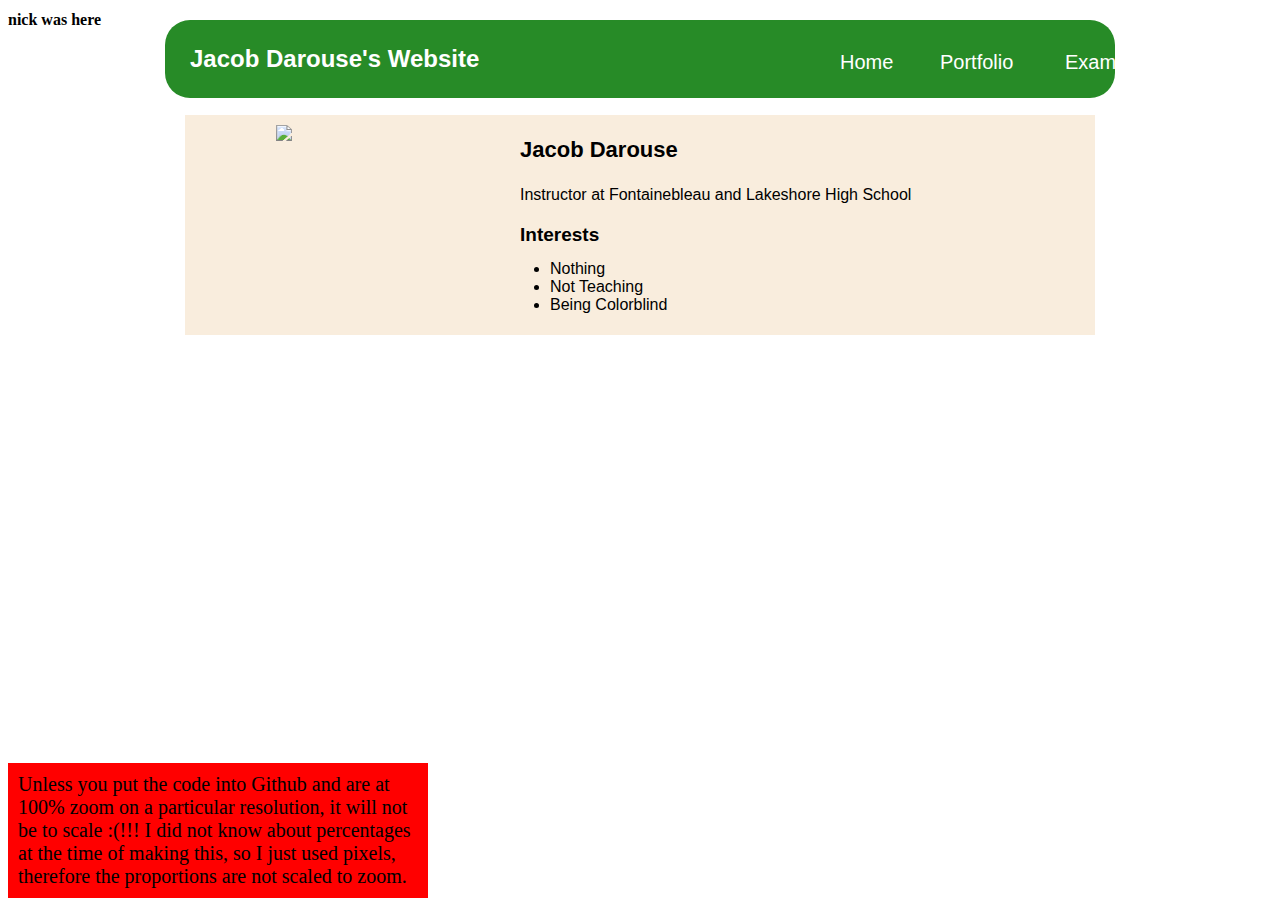
==== index.html @ b223191e "firstcommit" ====
<!DOCTYPE html>
<html>
<head>
  <meta charset="utf-8">
  <meta name="viewport" content="width=device-width">
  <title>Jacob Darouse</title>
<style>
   div {
    font-family: Arial, Helvetica, sans-serif;
    color:white;
    }
    body{
        background-image: url(https://previews.123rf.com/images/aaerikato/aaerikato1809/aaerikato180900016/108174016-cute-cactus-pattern-background.jpg);
    }
   h2{ background-color: rgb(39, 139, 39);
    border-radius: 25px;
    padding-top: 25px;
    padding-right: 25px;
    padding-left: 25px;
    padding-bottom: 25px;
    width: 900px;
    margin: auto;
    margin-top: 20px;
   }
   #home1 {
    position: absolute;
    top: 32px;
    left: 840px;
    color: black;
   }
   #portfolio1{
    position: absolute;
    top: 32px;
    left: 940px;
    color: black;
   }
   #examples1{
    position: absolute;
    top: 32px;
    left: 1065px;
    color: black;
   }
   a:link{
    color:white;
    text-decoration: none; 
    font-weight: 7;
    font-size: 20px;
  }
   a:visited{
    color:white;
    text-decoration: none;
   }
   #box{
    color: rgb(19, 19, 19);
    background-color:rgb(249, 237, 221);
    width: 910px;
    height: 220px;
    margin: auto;
    margin-top: 17px;
   }
   h4 {
    position: absolute;
    height: 100px;
    top: -10px;
   }
   #jacobimg{
    position: absolute;
    left: 276px;
    top: 125px;
   }
   #darouse1{
    position: absolute;
    left: 520px;
    top: 115px;
    color:black;
    font-size: 22px;
   }
   #darouse2{
    position: absolute;
    left: 520px;
    top: 170px;
    color:black;
   }
   #darouse3{
    position: absolute;
    left: 520px;
    top: 205px;
    color:black;
    font-size: 19px;
   }
   #list1{
    color:black;
    position: absolute;
    top: 260px;
    left: 550px;
   }
   #ohno{
    position:fixed;
    bottom: -2%;
    background-color: red;
    font-size: 20px;
    max-width: 400px;
    padding: 10px;
   }
</style>
  
</head>
<body>
<div>
    <h2>Jacob Darouse's Website</h2>
    <h3 id="home1"><a href="https://classroom.google.com/u/1/c/NjE4MDQzOTAwOTg4">Home</a></h3>
    <h3 id="portfolio1"><a href="https://classroom.google.com/c/NjE4MDQzOTAwOTg4/a/NjIxODQ0NTc4MzA2/details">Portfolio</a></h3>
    <h3 id="examples1"><a href="https://encrypted-tbn0.gstatic.com/images?q=tbn:ANd9GcTcgtsW0jsbTUOhVz9PRyqvj9tmmb-_tPe9eO2Z4Cacclh8loP_8cCsGVexgujfHVieqh4:https://i.pinimg.com/280x280_RS/03/21/33/032133d9860edac218d981f75d0e2012.jpg&usqp=CAU">Examples</a></h3>
    <div id="box"></div>
   <img id="jacobimg" src="https://encrypted-tbn0.gstatic.com/images?q=tbn:ANd9GcTcgtsW0jsbTUOhVz9PRyqvj9tmmb-_tPe9eO2Z4Cacclh8loP_8cCsGVexgujfHVieqh4:https://i.pinimg.com/280x280_RS/03/21/33/032133d9860edac218d981f75d0e2012.jpg&usqp=CAU">
    <h3 id="darouse1">Jacob Darouse</h3>
    <p id="darouse2"> Instructor at Fontainebleau and Lakeshore High School</p>
    <h3 id="darouse3">Interests</h3>
      <div id="list1">
        <li>Nothing</li>
        <li>Not Teaching</li>
        <li>Being Colorblind</li>
      </div>
</div>
<h4>nick was here</h4>
<p id="ohno">Unless you put the code into Github and are at 100% zoom on a particular resolution, it will not be to scale :(!!! I did not know about percentages at the time of making this, so I just used pixels, therefore the proportions are not scaled to zoom.</p>
</body>
</html>
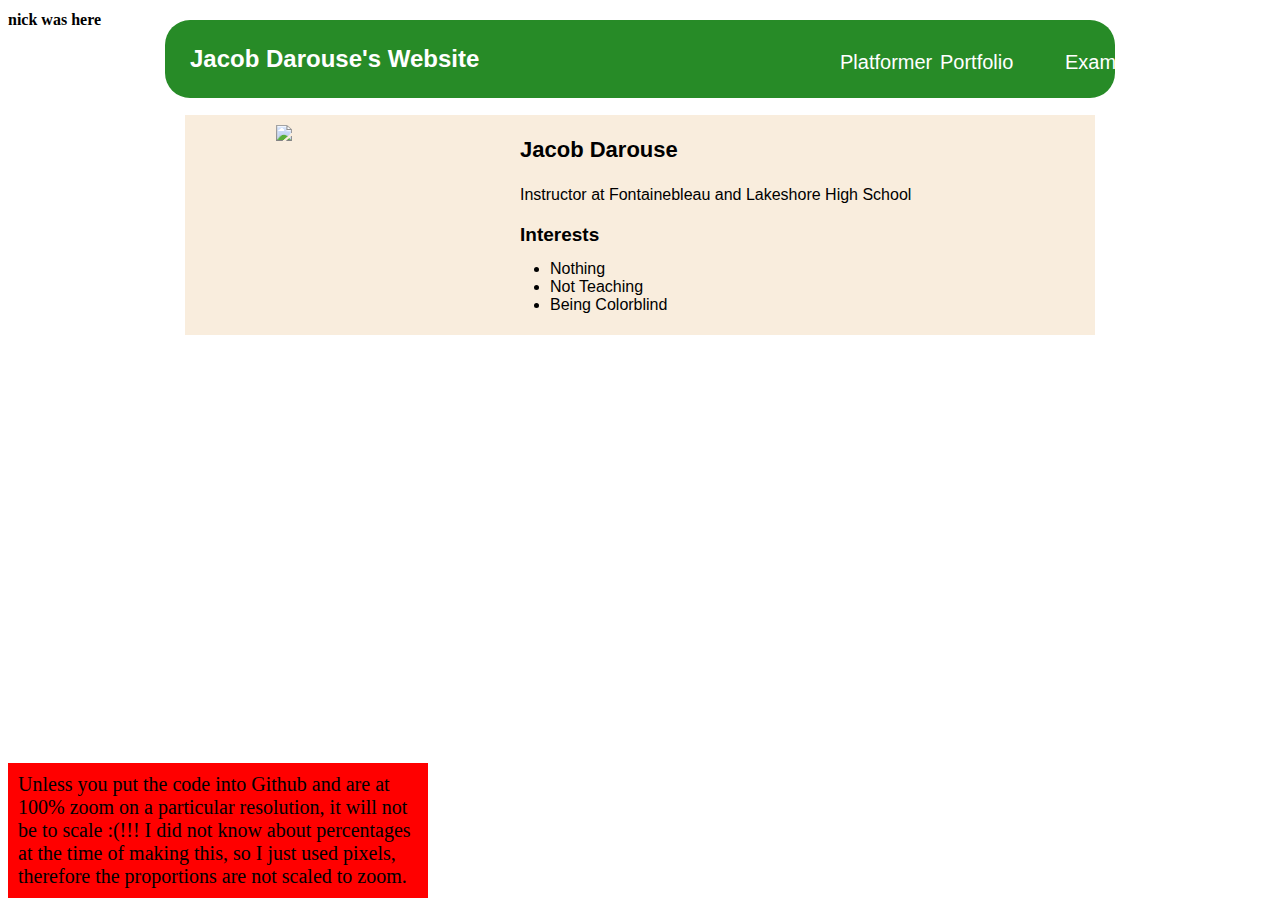
==== commit a8b44c5b: "blah" ====
--- a/index.html
+++ b/index.html
@@ -108,7 +108,7 @@
 <body>
 <div>
     <h2>Jacob Darouse's Website</h2>
-    <h3 id="home1"><a href="https://classroom.google.com/u/1/c/NjE4MDQzOTAwOTg4">Home</a></h3>
+    <h3 id="home1"><a href="https://scamueal.github.io/platformerJS.html">Platformer</a></h3>
     <h3 id="portfolio1"><a href="https://classroom.google.com/c/NjE4MDQzOTAwOTg4/a/NjIxODQ0NTc4MzA2/details">Portfolio</a></h3>
     <h3 id="examples1"><a href="https://encrypted-tbn0.gstatic.com/images?q=tbn:ANd9GcTcgtsW0jsbTUOhVz9PRyqvj9tmmb-_tPe9eO2Z4Cacclh8loP_8cCsGVexgujfHVieqh4:https://i.pinimg.com/280x280_RS/03/21/33/032133d9860edac218d981f75d0e2012.jpg&usqp=CAU">Examples</a></h3>
     <div id="box"></div>
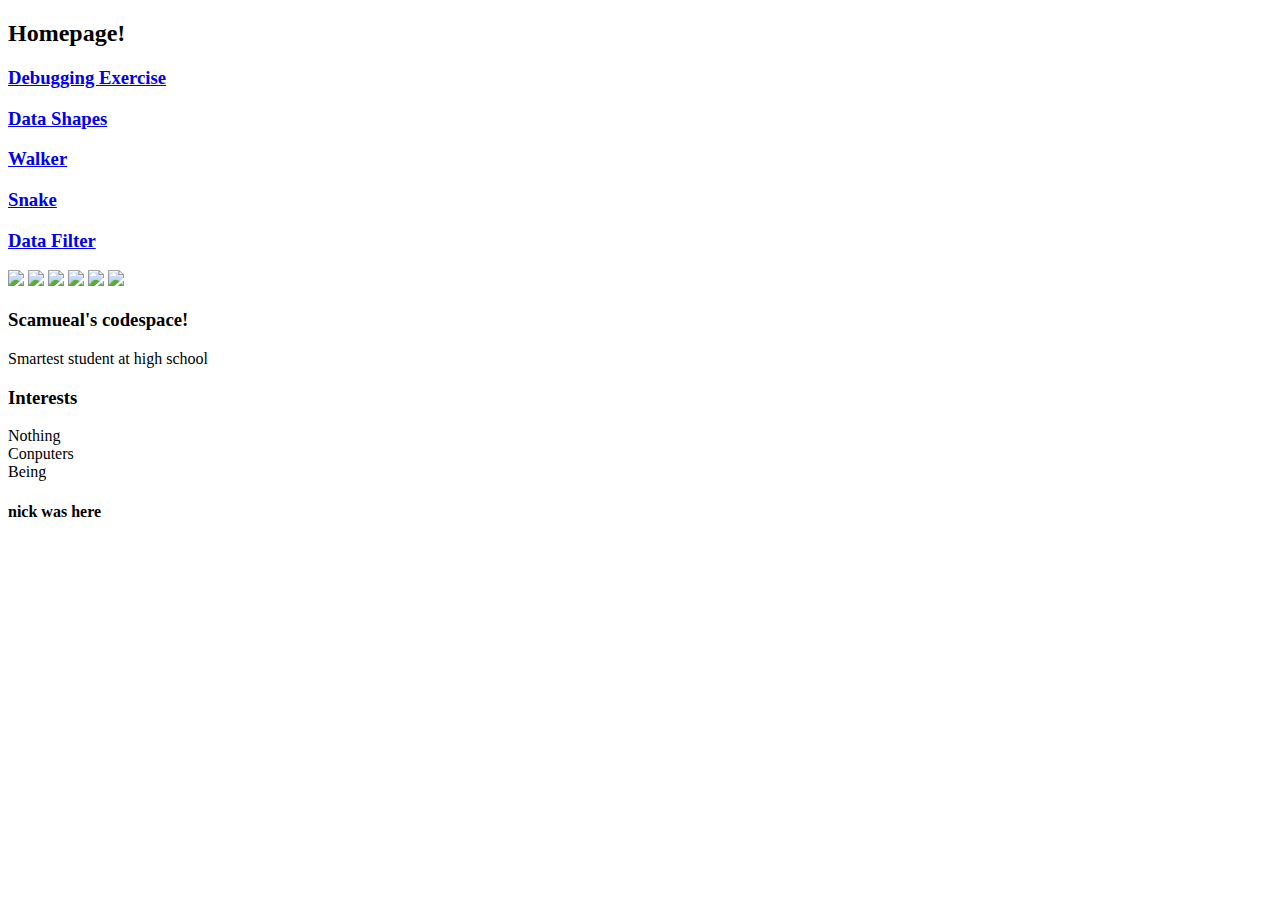
==== commit 8dda26ee: "I suck at everything I do in life, i am useless" ====
--- a/index.html
+++ b/index.html
@@ -3,126 +3,32 @@
 <head>
   <meta charset="utf-8">
   <meta name="viewport" content="width=device-width">
-  <title>Jacob Darouse</title>
+  <title>Sam Hankiins</title>
 <style>
-   div {
-    font-family: Arial, Helvetica, sans-serif;
-    color:white;
-    }
-    body{
-        background-image: url(https://previews.123rf.com/images/aaerikato/aaerikato1809/aaerikato180900016/108174016-cute-cactus-pattern-background.jpg);
-    }
-   h2{ background-color: rgb(39, 139, 39);
-    border-radius: 25px;
-    padding-top: 25px;
-    padding-right: 25px;
-    padding-left: 25px;
-    padding-bottom: 25px;
-    width: 900px;
-    margin: auto;
-    margin-top: 20px;
-   }
-   #home1 {
-    position: absolute;
-    top: 32px;
-    left: 840px;
-    color: black;
-   }
-   #portfolio1{
-    position: absolute;
-    top: 32px;
-    left: 940px;
-    color: black;
-   }
-   #examples1{
-    position: absolute;
-    top: 32px;
-    left: 1065px;
-    color: black;
-   }
-   a:link{
-    color:white;
-    text-decoration: none; 
-    font-weight: 7;
-    font-size: 20px;
-  }
-   a:visited{
-    color:white;
-    text-decoration: none;
-   }
-   #box{
-    color: rgb(19, 19, 19);
-    background-color:rgb(249, 237, 221);
-    width: 910px;
-    height: 220px;
-    margin: auto;
-    margin-top: 17px;
-   }
-   h4 {
-    position: absolute;
-    height: 100px;
-    top: -10px;
-   }
-   #jacobimg{
-    position: absolute;
-    left: 276px;
-    top: 125px;
-   }
-   #darouse1{
-    position: absolute;
-    left: 520px;
-    top: 115px;
-    color:black;
-    font-size: 22px;
-   }
-   #darouse2{
-    position: absolute;
-    left: 520px;
-    top: 170px;
-    color:black;
-   }
-   #darouse3{
-    position: absolute;
-    left: 520px;
-    top: 205px;
-    color:black;
-    font-size: 19px;
-   }
-   #list1{
-    color:black;
-    position: absolute;
-    top: 260px;
-    left: 550px;
-   }
-   #ohno{
-    position:fixed;
-    bottom: -2%;
-    background-color: red;
-    font-size: 20px;
-    max-width: 400px;
-    padding: 10px;
-   }
+/* body{background-image: url(https://encrypted-tbn0.gstatic.com/images?q=tbn:ANd9GcTcgtsW0jsbTUOhVz9PRyqvj9tmmb-_tPe9eO2Z4Cacclh8loP_8cCsGVexgujfHVieqh4:https://i.pinimg.com/280x280_RS/03/21/33/032133d9860edac218d981f75d0e2012.jpg&usqp=CAU);}*/
 </style>
   
 </head>
 <body>
 <div>
-    <h2>Jacob Darouse's Website</h2>
-    <h3 id="home1"><a href="https://scamueal.github.io/platformerJS.html">Platformer</a></h3>
-    <h3 id="portfolio1"><a href="https://classroom.google.com/c/NjE4MDQzOTAwOTg4/a/NjIxODQ0NTc4MzA2/details">Portfolio</a></h3>
-    <h3 id="examples1"><a href="https://encrypted-tbn0.gstatic.com/images?q=tbn:ANd9GcTcgtsW0jsbTUOhVz9PRyqvj9tmmb-_tPe9eO2Z4Cacclh8loP_8cCsGVexgujfHVieqh4:https://i.pinimg.com/280x280_RS/03/21/33/032133d9860edac218d981f75d0e2012.jpg&usqp=CAU">Examples</a></h3>
+    <h2>Homepage!</h2>
+    <h3 id="home1"><a href="asd-debugging-exercise-main/">Debugging Exercise</a></h3>
+    <h3 id="portfolio1"><a href="asd-data-shapes-main/">Data Shapes</a></h3>
+    <h3 id="portfolio2"><a href="asd-walker-master/">Walker</a></h3>
+    <h3 id="examples1"><a href="snake-fsd-master/">Snake</a></h3>
+    <h3 id="portfolio3"><a href="imageDataFilter.html">Data Filter</a></h3>
     <div id="box"></div>
-   <img id="jacobimg" src="https://encrypted-tbn0.gstatic.com/images?q=tbn:ANd9GcTcgtsW0jsbTUOhVz9PRyqvj9tmmb-_tPe9eO2Z4Cacclh8loP_8cCsGVexgujfHVieqh4:https://i.pinimg.com/280x280_RS/03/21/33/032133d9860edac218d981f75d0e2012.jpg&usqp=CAU">
-    <h3 id="darouse1">Jacob Darouse</h3>
-    <p id="darouse2"> Instructor at Fontainebleau and Lakeshore High School</p>
+     <img id="jacobimg" src="https://encrypted-tbn0.gstatic.com/images?q=tbn:ANd9GcTcgtsW0jsbTUOhVz9PRyqvj9tmmb-_tPe9eO2Z4Cacclh8loP_8cCsGVexgujfHVieqh4:https://i.pinimg.com/280x280_RS/03/21/33/032133d9860edac218d981f75d0e2012.jpg&usqp=CAU"> <img id="jacobimg" src="https://encrypted-tbn0.gstatic.com/images?q=tbn:ANd9GcTcgtsW0jsbTUOhVz9PRyqvj9tmmb-_tPe9eO2Z4Cacclh8loP_8cCsGVexgujfHVieqh4:https://i.pinimg.com/280x280_RS/03/21/33/032133d9860edac218d981f75d0e2012.jpg&usqp=CAU"> <img id="jacobimg" src="https://encrypted-tbn0.gstatic.com/images?q=tbn:ANd9GcTcgtsW0jsbTUOhVz9PRyqvj9tmmb-_tPe9eO2Z4Cacclh8loP_8cCsGVexgujfHVieqh4:https://i.pinimg.com/280x280_RS/03/21/33/032133d9860edac218d981f75d0e2012.jpg&usqp=CAU"> <img id="jacobimg" src="https://encrypted-tbn0.gstatic.com/images?q=tbn:ANd9GcTcgtsW0jsbTUOhVz9PRyqvj9tmmb-_tPe9eO2Z4Cacclh8loP_8cCsGVexgujfHVieqh4:https://i.pinimg.com/280x280_RS/03/21/33/032133d9860edac218d981f75d0e2012.jpg&usqp=CAU"> <img id="jacobimg" src="https://encrypted-tbn0.gstatic.com/images?q=tbn:ANd9GcTcgtsW0jsbTUOhVz9PRyqvj9tmmb-_tPe9eO2Z4Cacclh8loP_8cCsGVexgujfHVieqh4:https://i.pinimg.com/280x280_RS/03/21/33/032133d9860edac218d981f75d0e2012.jpg&usqp=CAU"> <img id="jacobimg" src="https://encrypted-tbn0.gstatic.com/images?q=tbn:ANd9GcTcgtsW0jsbTUOhVz9PRyqvj9tmmb-_tPe9eO2Z4Cacclh8loP_8cCsGVexgujfHVieqh4:https://i.pinimg.com/280x280_RS/03/21/33/032133d9860edac218d981f75d0e2012.jpg&usqp=CAU">
+    <h3 id="darouse1">Scamueal's codespace!</h3>
+    <p id="darouse2"> Smartest student at high school</p>
     <h3 id="darouse3">Interests</h3>
       <div id="list1">
         <li>Nothing</li>
-        <li>Not Teaching</li>
-        <li>Being Colorblind</li>
+        <li>Conputers</li>
+        <li>Being</li>
       </div>
 </div>
 <h4>nick was here</h4>
-<p id="ohno">Unless you put the code into Github and are at 100% zoom on a particular resolution, it will not be to scale :(!!! I did not know about percentages at the time of making this, so I just used pixels, therefore the proportions are not scaled to zoom.</p>
+<p id="ohno"></p>
 </body>
 </html>